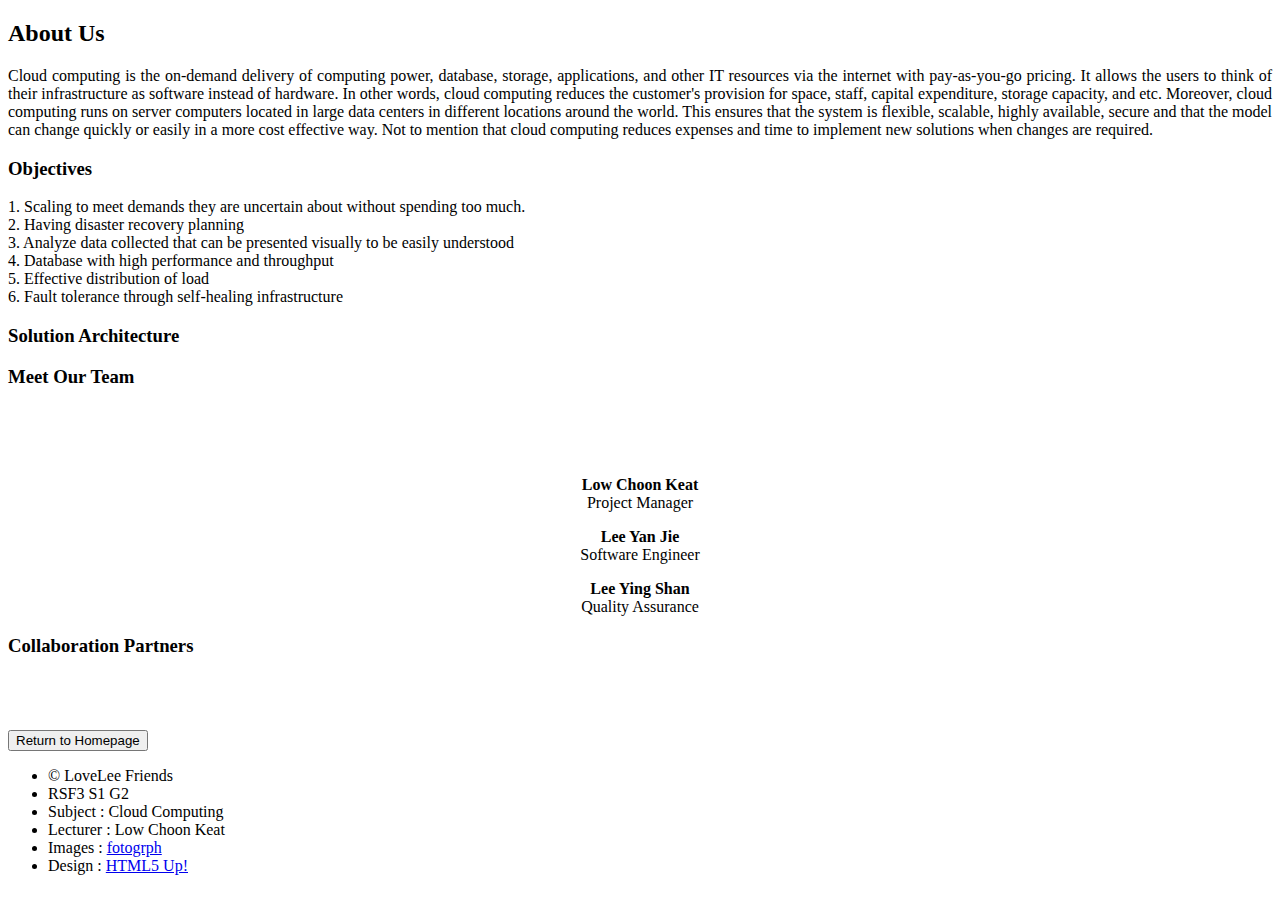
==== html/about.html @ 086f9b25 "Add files via upload" ====
<!DOCTYPE HTML>
<html>

<head>
    <title>About Us</title>
    <meta charset="utf-8">
    <link href="http://fonts.googleapis.com/css?family=Source+Sans+Pro:300,400" rel="stylesheet">
    <script src="https://leeyanjie-employee.s3.amazonaws.com/js/jquery-1.9.1.min.js"></script>
    <script src="https://leeyanjie-employee.s3.amazonaws.com/css/5grid/init.js?use=mobile,desktop"></script>
    <script src="https://leeyanjie-employee.s3.amazonaws.com/js/jquery.formerize-1.1.js"></script>
    <script src="https://leeyanjie-employee.s3.amazonaws.com/js/init.js"></script>

    <noscript>
        <link rel="stylesheet" type="text/css" href="https://leeyanjie-employee.s3.amazonaws.com/css/5grid/core.css">
        <link rel="stylesheet" type="text/css" href="https://leeyanjie-employee.s3.amazonaws.com/css/5grid/core-desktop.css">
        <link rel="stylesheet" type="text/css" href="https://leeyanjie-employee.s3.amazonaws.com/css/5grid/core-1200px.css">
        <link rel="stylesheet" type="text/css" href="https://leeyanjie-employee.s3.amazonaws.com/css/5grid/core-noscript.css">
        <link rel="stylesheet" type="text/css" href="https://leeyanjie-employee.s3.amazonaws.com/css/style.css">
        <link rel="stylesheet" type="text/css" href="https://leeyanjie-employee.s3.amazonaws.com/css/style-desktop.css">
        <link rel="stylesheet" type="text/css" href="https://leeyanjie-employee.s3.amazonaws.com/css/noscript.css">
    </noscript>
    
</head>


<body>
    <div id="wrapper">
        
        <div id="main">

            <article class="panel">

                <header>
                    <h2>About Us</h2>
                </header>
                
                <p style="text-align: justify"> Cloud computing is the on-demand delivery of computing power, database, storage, applications, and other IT resources via the internet with pay-as-you-go pricing. It allows the users to think of their infrastructure as software instead of hardware. In other words, cloud computing reduces the customer's provision for space, staff, capital expenditure, storage capacity, and etc. Moreover, cloud computing runs on server computers located in large data centers in different locations around the world. This ensures that the system is flexible, scalable, highly available, secure and that the model can change quickly or easily in a more cost effective way. Not to mention that cloud computing reduces expenses and time to implement new solutions when changes are required. </p>

                <h3>Objectives</h3>
                <p>
                    1. Scaling to meet demands they are uncertain about without spending too much. <br>
                    2. Having disaster recovery planning <br>
                    3. Analyze data collected that can be presented visually to be easily understood <br>
                    4. Database with high performance and throughput <br>
                    5. Effective distribution of load <br>
                    6. Fault tolerance through self-healing infrastructure
                </p>

                <h3>Solution Architecture</h3>

                <h3>Meet Our Team</h3>
                
                <section class="5grid is-gallery">

                    <div class="row">
                        <div class="4u"> <a href="#" class="image image-full"><img src="https://leeyanjie-employee.s3.amazonaws.com/images/4.jpg" alt=""></a>
                        </div>
                        <div class="4u"> <a href="#" class="image image-full"><img src="https://leeyanjie-employee.s3.amazonaws.com/images/5.jpg" alt=""></a>
                        </div>
                        <div class="4u"> <a href="#" class="image image-full"><img src="https://leeyanjie-employee.s3.amazonaws.com/images/6.jpg" alt=""></a>
                        </div>
                    </div>
                    
                    <div class="row" style="text-align: center;">
                        <div class="4u">
                            <p> <strong> Low Choon Keat </strong> <br> Project Manager </p>
                        </div>
                        <div class="4u">
                            <p> <strong> Lee Yan Jie </strong> <br> Software Engineer </p>
                        </div>
                        <div class="4u">
                            <p> <strong> Lee Ying Shan </strong> <br> Quality Assurance </p>
                        </div>
                    </div>
                
                </section>

                <h3>Collaboration Partners</h3>

                <section class="5grid is-gallery">

                    <div class="row">
                        <div class="4u"> <a href="#" class="image image-full"><img src="https://leeyanjie-employee.s3.amazonaws.com/images/1.jpg" alt=""></a>
                        </div>
                        <div class="4u"> <a href="#" class="image image-full"><img src="https://leeyanjie-employee.s3.amazonaws.com/images/2.jpg" alt=""></a>
                        </div>
                        <div class="4u"> <a href="#" class="image image-full"><img src="https://leeyanjie-employee.s3.amazonaws.com/images/3.jpg" alt=""></a>
                        </div>
                    </div>
                
                </section>

                <form action="/addemp/" autocomplete="on" method="get" enctype="multipart/form-data">
                
                    <div class="5grid">
                
                        <div class="row">
                            <div class="12u">
                                <input type="submit" class="button" value="Return to Homepage">
                            </div>
                        </div>
                
                    </div>
                
                </form>

            </article>
            
        </div>

        <div id="footer">
        
            <ul class="links">
                <li>&copy; LoveLee Friends</li>
                <li>RSF3 S1 G2</li>
                <li>Subject : Cloud Computing</li>
                <li>Lecturer : Low Choon Keat</li>
                <li>Images : <a href="http://fotogrph.com/">fotogrph</a></li>
                <li>Design : <a href="http://html5up.net/">HTML5 Up!</a></li>
            </ul>
        
        </div>

    </div>
    
</body>

</html>
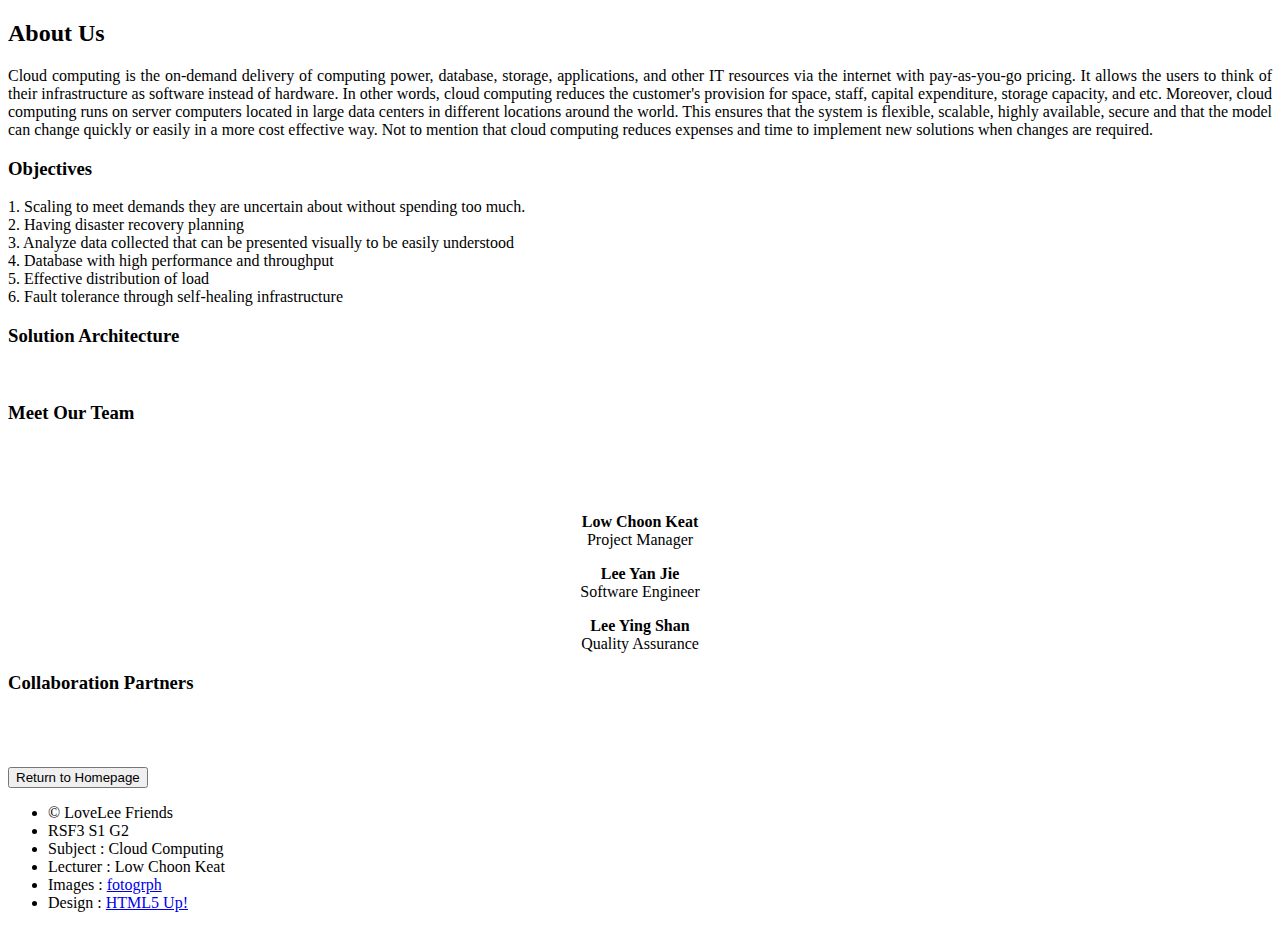
==== commit e1c64d31: "Add files via upload" ====
--- a/html/about.html
+++ b/html/about.html
@@ -47,17 +47,22 @@
                 </p>
 
                 <h3>Solution Architecture</h3>
+                
+                <div class="row">
+                    <div class="12u"> <a href="#" class="image image-full"><img src="https://leeyanjie-employee.s3.amazonaws.com/images/architectureDiagram.jpg" alt=""></a>
+                    </div>
+                </div>
 
                 <h3>Meet Our Team</h3>
                 
                 <section class="5grid is-gallery">
 
                     <div class="row">
-                        <div class="4u"> <a href="#" class="image image-full"><img src="https://leeyanjie-employee.s3.amazonaws.com/images/4.jpg" alt=""></a>
+                        <div class="4u"> <a href="#" class="image image-full"><img src="https://leeyanjie-employee.s3.amazonaws.com/images/lowChoonKeat.jpg" alt=""></a>
                         </div>
-                        <div class="4u"> <a href="#" class="image image-full"><img src="https://leeyanjie-employee.s3.amazonaws.com/images/5.jpg" alt=""></a>
+                        <div class="4u"> <a href="#" class="image image-full"><img src="https://leeyanjie-employee.s3.amazonaws.com/images/leeYanJie.jpg" alt=""></a>
                         </div>
-                        <div class="4u"> <a href="#" class="image image-full"><img src="https://leeyanjie-employee.s3.amazonaws.com/images/6.jpg" alt=""></a>
+                        <div class="4u"> <a href="#" class="image image-full"><img src="https://leeyanjie-employee.s3.amazonaws.com/images/leeYingShan.jpg" alt=""></a>
                         </div>
                     </div>
                     
@@ -80,11 +85,11 @@
                 <section class="5grid is-gallery">
 
                     <div class="row">
-                        <div class="4u"> <a href="#" class="image image-full"><img src="https://leeyanjie-employee.s3.amazonaws.com/images/1.jpg" alt=""></a>
+                        <div class="4u"> <a href="#" class="image image-full"><img src="https://leeyanjie-employee.s3.amazonaws.com/images/aws.png" alt=""></a>
                         </div>
-                        <div class="4u"> <a href="#" class="image image-full"><img src="https://leeyanjie-employee.s3.amazonaws.com/images/2.jpg" alt=""></a>
+                        <div class="4u"> <a href="#" class="image image-full"><img src="https://leeyanjie-employee.s3.amazonaws.com/images/tarc.jpg" alt=""></a>
                         </div>
-                        <div class="4u"> <a href="#" class="image image-full"><img src="https://leeyanjie-employee.s3.amazonaws.com/images/3.jpg" alt=""></a>
+                        <div class="4u"> <a href="#" class="image image-full"><img src="https://leeyanjie-employee.s3.amazonaws.com/images/google.jpg" alt=""></a>
                         </div>
                     </div>
                 
